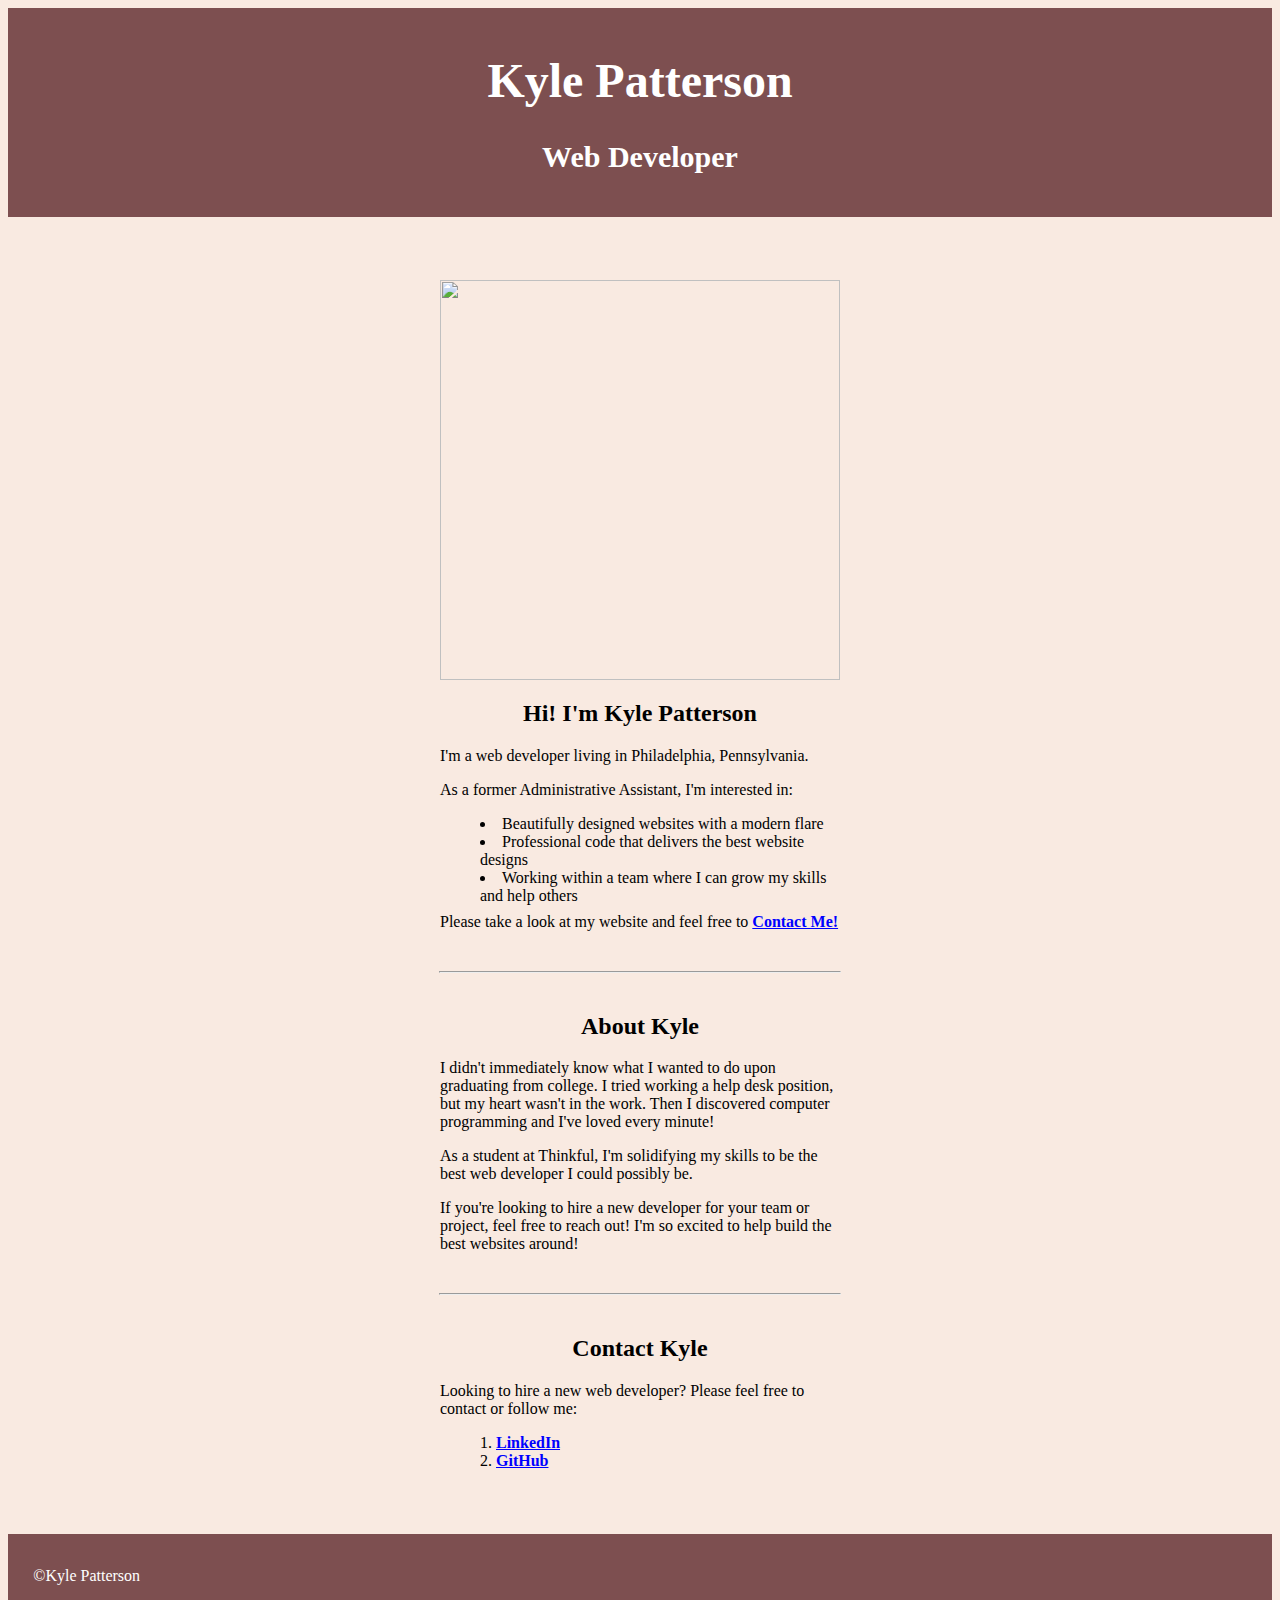
==== index.html @ 0c7af6e0 "Rename Personal Portfolio to index.html" ====
<!DOCTYPE html> <!-- Tells the browser with form of HTML this file is written in -->
<html>
    <!-- Setting up meta data for web browsers -->
    <head>
        <meta charset="utf-8">
        <meta name="viewport" content="width=device-width">
        <title>Kyle Patterson | Web Developer</title>
        <link href="style.css" rel="stylesheet" type="text/css"/>
    </head>

    <!-- Header set up that includes my name and future title -->
    <header>
        <h1>Kyle Patterson</h1>
        <h3>Web Developer</h3>
    </header>

    <!-- Start of body. Contains the bulk of information for webpage-->
    <body>
        <div>
            <!-- Personal image and introduction below-->
            <img src="images/Professional Picture.jpg" />
            <h2>Hi! I'm Kyle Patterson</h2>
        </div>
        <!-- First section discussing my current location, past postion and current interest -->
        <div class="container">
            <p>I'm a web developer living in Philadelphia, Pennsylvania.</p>
            <article>
                <p>As a former Administrative Assistant, I'm interested in:</p>
                <ul>
                    <li>Beautifully designed websites with a modern flare</li>
                    <li>Professional code that delivers the best website designs</li>
                    <li>Working within a team where I can grow my skills and help others</li>
                </ul>
            </article>
            <!-- Invitation to send me an email via a contact me link -->
            <p>Please take a look at my website and feel free to <strong><a href="patterson.kyle23@gmail.com">Contact Me!</a></strong></p>
        </div>

        <hr> <!-- Horizontal line dividing sections on the page and beginning the 2nd section -->

        <div class="container">
            <h2>About Kyle</h2>
        </div>
        <div class="container">
            <!-- Paragraph discussing my current interest and goals -->
            <article>
                <p>I didn't immediately know what I wanted to do upon graduating from college. I tried working a help desk position, but my heart wasn't in the work. Then I discovered computer programming and I've loved every minute!
                </p>
                <p>As a student at Thinkful, I'm solidifying my skills to be the best web developer I could possibly be.
                </p>
                <p>If you're looking to hire a new developer for your team or project, feel free to reach out! I'm so excited to help build the best websites around!
                </p>
            </article>
        </div>

        <hr> <!-- Horizontal line diving sections on the page and beginning the 3rd section -->

        <div class="container">
            <h2>Contact Kyle</h2>
            <!-- Contact me section below-->
            <p>Looking to hire a new web developer? Please feel free to contact or follow me:</p>

            <!-- Order list providing links to my LinkedIn and GitHub pages -->
            <ol>
                <li><strong><a href="https://www.linkedin.com/in/kyle-patterson-ba64a2125/">LinkedIn</a></strong></li>
                <li><strong><a href="https://github.com/kpatterson23">GitHub</a></strong></li>
            </ol>
        </div>
    </body>
    <!-- Footer providing a copyright associated with my name -->
    <footer>
        <p>©Kyle Patterson</p>
    </footer>
</html>
---- style.css ----
/* Sets up all content boxes on webpages as border box */
.border-box {
    box-sizing: border-box;
    width: 400px;
}

/* Sets the H1 element (my name) to white, centered on page and sized 48 pixels with the Georgia font style */
h1 {
    color:white;
    text-align: center;
    font-family:Georgia, 'Times New Roman', Times, serif;
    font-size: 48px;
}

/* Sets the title for each section to Georgia font style, sized 24 pixels, and centered on page */
h2 {
    text-align: center;
    font-family:Georgia, 'Times New Roman', Times, serif;
    font-size: 24px;
}

/* Sets the sub title (Web Developer) to white, centered on page, sized 30 pixels, with the Georgia font style */
h3 {
    color: white;
    text-align: center;
    font-family: Georgia, 'Times New Roman', Times, serif;
    font-size: 30px;
}

/* Sets all paragraphs on page to be left aligned, using the Georgia font family and sets extra space between lines for readability */
p {
    text-align: left;
    margin-top: 8px;
    font-family: Georgia, 'Times New Roman', Times, serif;
}

/* Sets the header container to a dark brown color, and sets the spacing for the content and containter */
header {
    background-color: #7D4F50;
    padding: 1%;
    margin-left: auto;
    margin-right: auto;
    margin-bottom: 5%;
}

/* Sets the background for the page to a light brown almost tan color. This is to contrast the color of the header and footer sections */
body {
    background-color: #f9eae1;
}

/* Sets the container to a dark brown color, and setst the spacing for the content and container  */
footer {
    background-color: #7D4F50;
    padding: 0%;
    margin: auto;
    margin-top: 5%;
    color: white;
    padding: 2%;
}

/* Set the profile image to be a certain size on screena and centered */
img {
    height: 400px;
    display: block;
    margin-left: auto;
    margin-right: auto;
    margin-bottom: 1%;
    width: 400px;
}

/* Sets the alignment, spacing, font and position for unordered line items */
ul {
    text-align: left;
    list-style-position: inside;
    font-family: Georgia, 'Times New Roman', Times, serif;
    margin-top: 3px;
    margin-bottom: 3px;
}

/* Sets the alignment, spacing, font and position for ordered line items */
ol {
    text-align: left;
    list-style-position: inside;
    font-family: Georgia, 'Times New Roman', Times, serif;
    margin-top: 3px;
    margin-bottom: 3px;
}

/* Sets all unclicked links to blue */ 
a:link {
    color: blue;
}

/* Sets visited links to purple */
a:visited {
    color: purple;
}

/* Sets clicks to red while cursor is hovering over it */
a:hover {
    color: red;
}

/* Sets links actively being clicked on to green */
a:active {
    color: green;
}

/* Sets up horizontal lines to be the same size as content boxes and centered on page */
hr {
    width: 400px;
    margin: auto;
    margin-top: 40px;
    margin-bottom: 40px;
}

/* Sets all elements with class "container" to a smaller size to match the image, and centered on page under image */
.container {
    width: 400px;
    height: 100%;
    margin: auto;
    display: center;
    align-items: left;
}
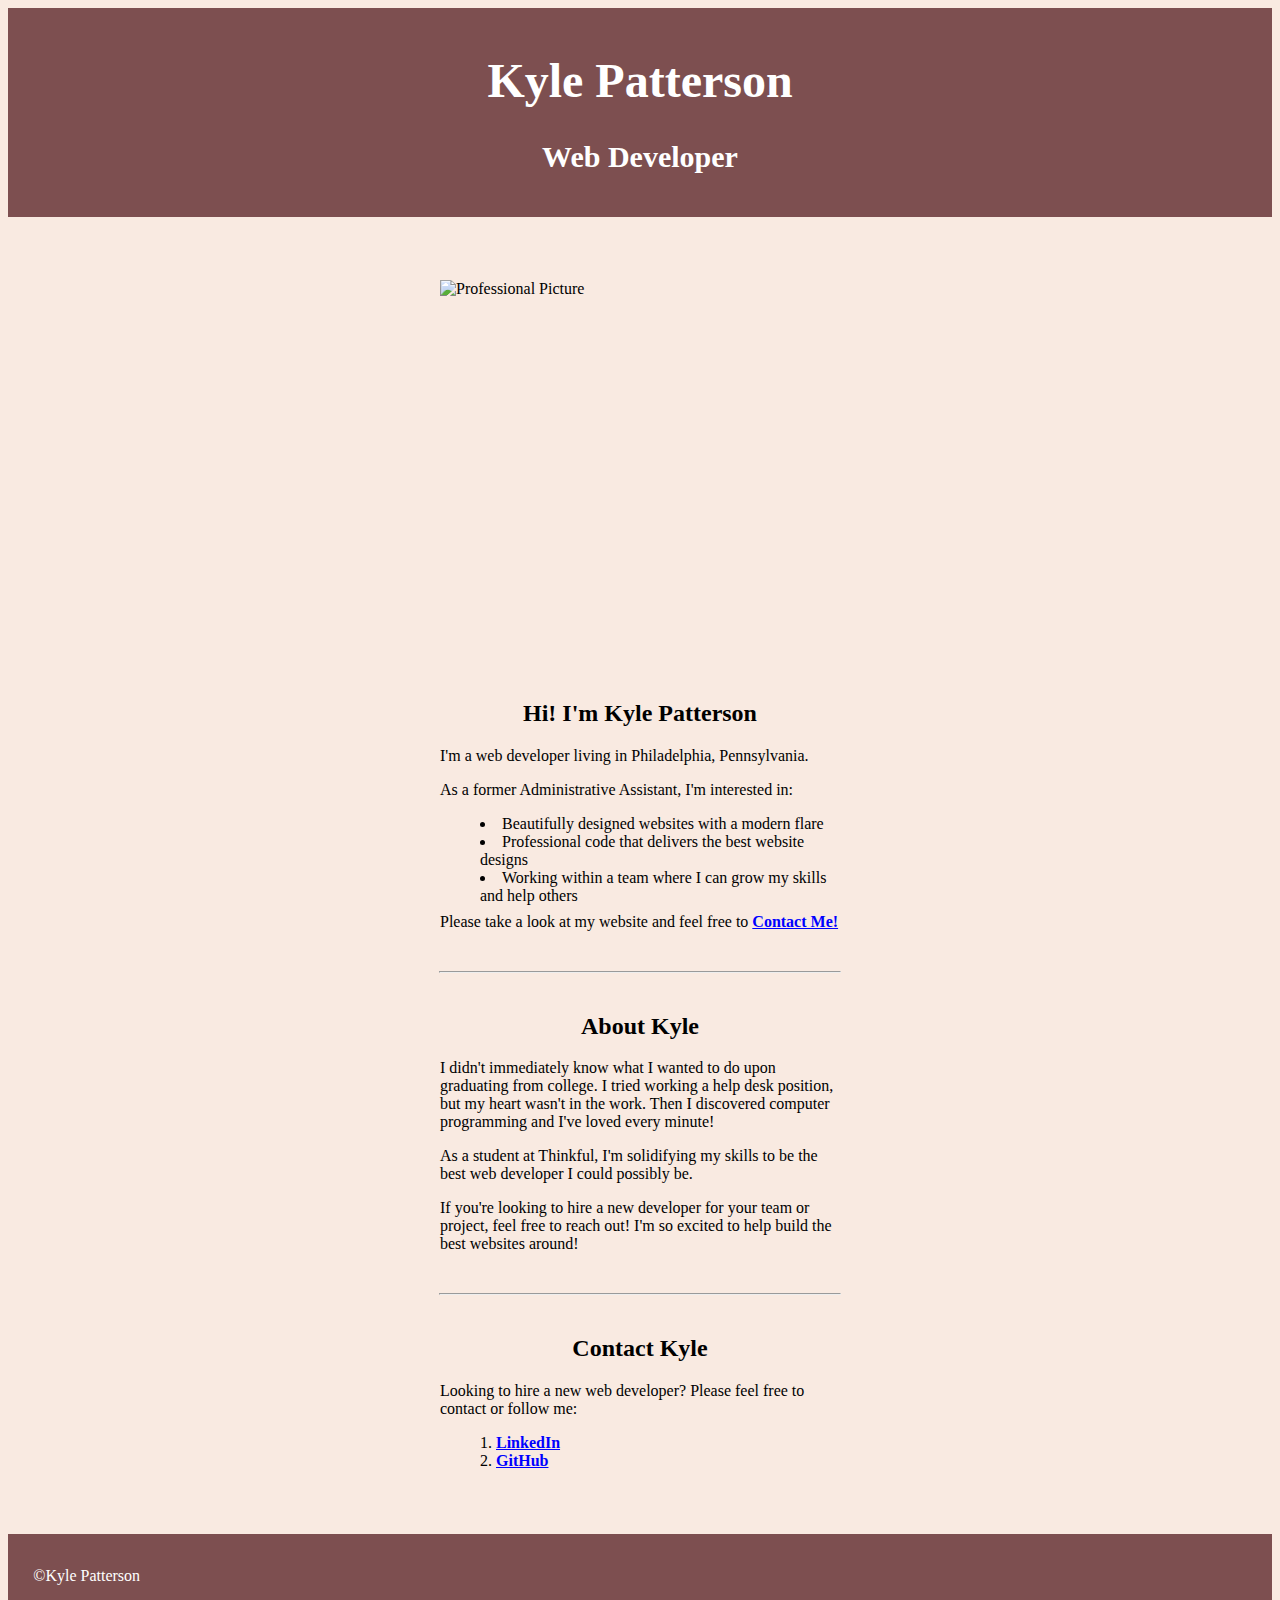
==== commit 44554068: "index.html" ====
--- a/index.html
+++ b/index.html
@@ -1,5 +1,5 @@
 <!DOCTYPE html> <!-- Tells the browser with form of HTML this file is written in -->
-<html>
+<html lang="en">
     <!-- Setting up meta data for web browsers -->
     <head>
         <meta charset="utf-8">
@@ -16,59 +16,65 @@
 
     <!-- Start of body. Contains the bulk of information for webpage-->
     <body>
-        <div>
-            <!-- Personal image and introduction below-->
-            <img src="images/Professional Picture.jpg" />
-            <h2>Hi! I'm Kyle Patterson</h2>
-        </div>
-        <!-- First section discussing my current location, past postion and current interest -->
-        <div class="container">
-            <p>I'm a web developer living in Philadelphia, Pennsylvania.</p>
-            <article>
+        <main>
+            <div>
+                <!-- Personal image and introduction below-->
+                <article>
+                    <img src="images/professionalpicture.jpg" alt="Professional Picture"/>
+                    <h2>Hi! I'm Kyle Patterson</h2>
+                </article>
+            </div>
+            <!-- First section discussing my current location, past postion and current interest -->
+            <div class="container">
+                <p>I'm a web developer living in Philadelphia, Pennsylvania.</p>
                 <p>As a former Administrative Assistant, I'm interested in:</p>
                 <ul>
                     <li>Beautifully designed websites with a modern flare</li>
                     <li>Professional code that delivers the best website designs</li>
                     <li>Working within a team where I can grow my skills and help others</li>
                 </ul>
-            </article>
-            <!-- Invitation to send me an email via a contact me link -->
-            <p>Please take a look at my website and feel free to <strong><a href="patterson.kyle23@gmail.com">Contact Me!</a></strong></p>
-        </div>
+                
+                <!-- Invitation to send me an email via a contact me link -->
+                <p>Please take a look at my website and feel free to <strong><a href="patterson.kyle23@gmail.com">Contact Me!</a></strong></p>
+            </div>
 
-        <hr> <!-- Horizontal line dividing sections on the page and beginning the 2nd section -->
+            <hr> <!-- Horizontal line dividing sections on the page and beginning the 2nd section -->
 
-        <div class="container">
-            <h2>About Kyle</h2>
-        </div>
-        <div class="container">
-            <!-- Paragraph discussing my current interest and goals -->
-            <article>
+            <div class="container">
+                <article>
+                    <h2>About Kyle</h2>
+                </article>
+            </div>
+            <div class="container">
+                <!-- Paragraph discussing my current interest and goals -->
                 <p>I didn't immediately know what I wanted to do upon graduating from college. I tried working a help desk position, but my heart wasn't in the work. Then I discovered computer programming and I've loved every minute!
                 </p>
                 <p>As a student at Thinkful, I'm solidifying my skills to be the best web developer I could possibly be.
                 </p>
                 <p>If you're looking to hire a new developer for your team or project, feel free to reach out! I'm so excited to help build the best websites around!
                 </p>
-            </article>
-        </div>
+            </div>
 
-        <hr> <!-- Horizontal line diving sections on the page and beginning the 3rd section -->
+            <hr> <!-- Horizontal line diving sections on the page and beginning the 3rd section -->
 
-        <div class="container">
-            <h2>Contact Kyle</h2>
-            <!-- Contact me section below-->
-            <p>Looking to hire a new web developer? Please feel free to contact or follow me:</p>
+            <div class="container">
+                <article>
+                    <h2>Contact Kyle</h2>
+                </article>
+                <!-- Contact me section below-->
+                <p>Looking to hire a new web developer? Please feel free to contact or follow me:</p>
 
-            <!-- Order list providing links to my LinkedIn and GitHub pages -->
-            <ol>
-                <li><strong><a href="https://www.linkedin.com/in/kyle-patterson-ba64a2125/">LinkedIn</a></strong></li>
-                <li><strong><a href="https://github.com/kpatterson23">GitHub</a></strong></li>
-            </ol>
-        </div>
+                <!-- Order list providing links to my LinkedIn and GitHub pages -->
+                <ol>
+                    <li><strong><a href="https://www.linkedin.com/in/kyle-patterson-ba64a2125/">LinkedIn</a></strong></li>
+                    <li><strong><a href="https://github.com/kpatterson23">GitHub</a></strong></li>
+                </ol>
+            </div>
+        
+            <!-- Footer providing a copyright associated with my name -->
+            <footer>
+                <p>©Kyle Patterson</p>
+            </footer>
+        </main>
     </body>
-    <!-- Footer providing a copyright associated with my name -->
-    <footer>
-        <p>©Kyle Patterson</p>
-    </footer>
-</html>
+</html>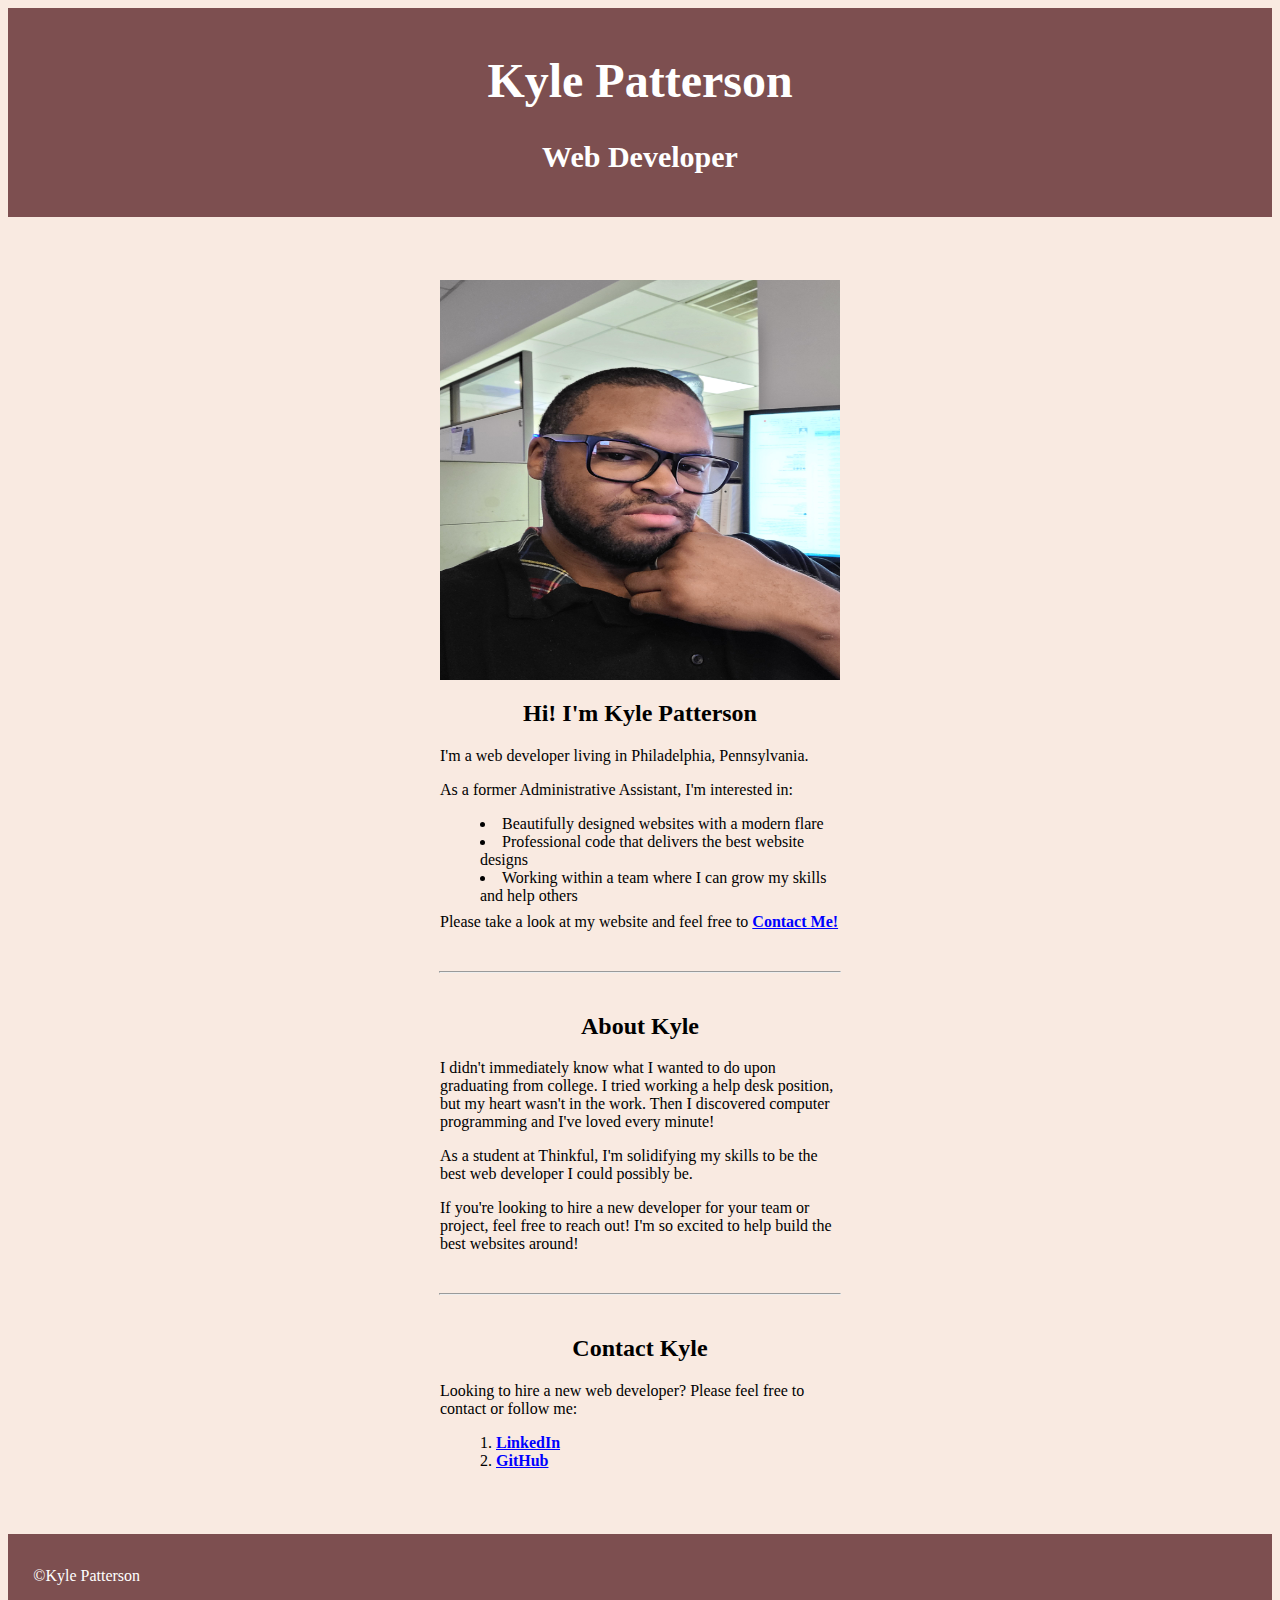
==== commit 7e3fd8c4: "index.html" ====
--- a/index.html
+++ b/index.html
@@ -7,15 +7,13 @@
         <title>Kyle Patterson | Web Developer</title>
         <link href="style.css" rel="stylesheet" type="text/css"/>
     </head>
-
-    <!-- Header set up that includes my name and future title -->
-    <header>
-        <h1>Kyle Patterson</h1>
-        <h3>Web Developer</h3>
-    </header>
-
     <!-- Start of body. Contains the bulk of information for webpage-->
     <body>
+        <!-- Header set up that includes my name and future title -->
+        <header>
+            <h1>Kyle Patterson</h1>
+            <h3>Web Developer</h3>
+        </header>
         <main>
             <div>
                 <!-- Personal image and introduction below-->
@@ -70,11 +68,11 @@
                     <li><strong><a href="https://github.com/kpatterson23">GitHub</a></strong></li>
                 </ol>
             </div>
+        </main>
         
-            <!-- Footer providing a copyright associated with my name -->
-            <footer>
-                <p>©Kyle Patterson</p>
-            </footer>
-        </main>
+        <!-- Footer providing a copyright associated with my name -->
+        <footer>
+            <p>©Kyle Patterson</p>
+        </footer>
     </body>
-</html>+</html>
